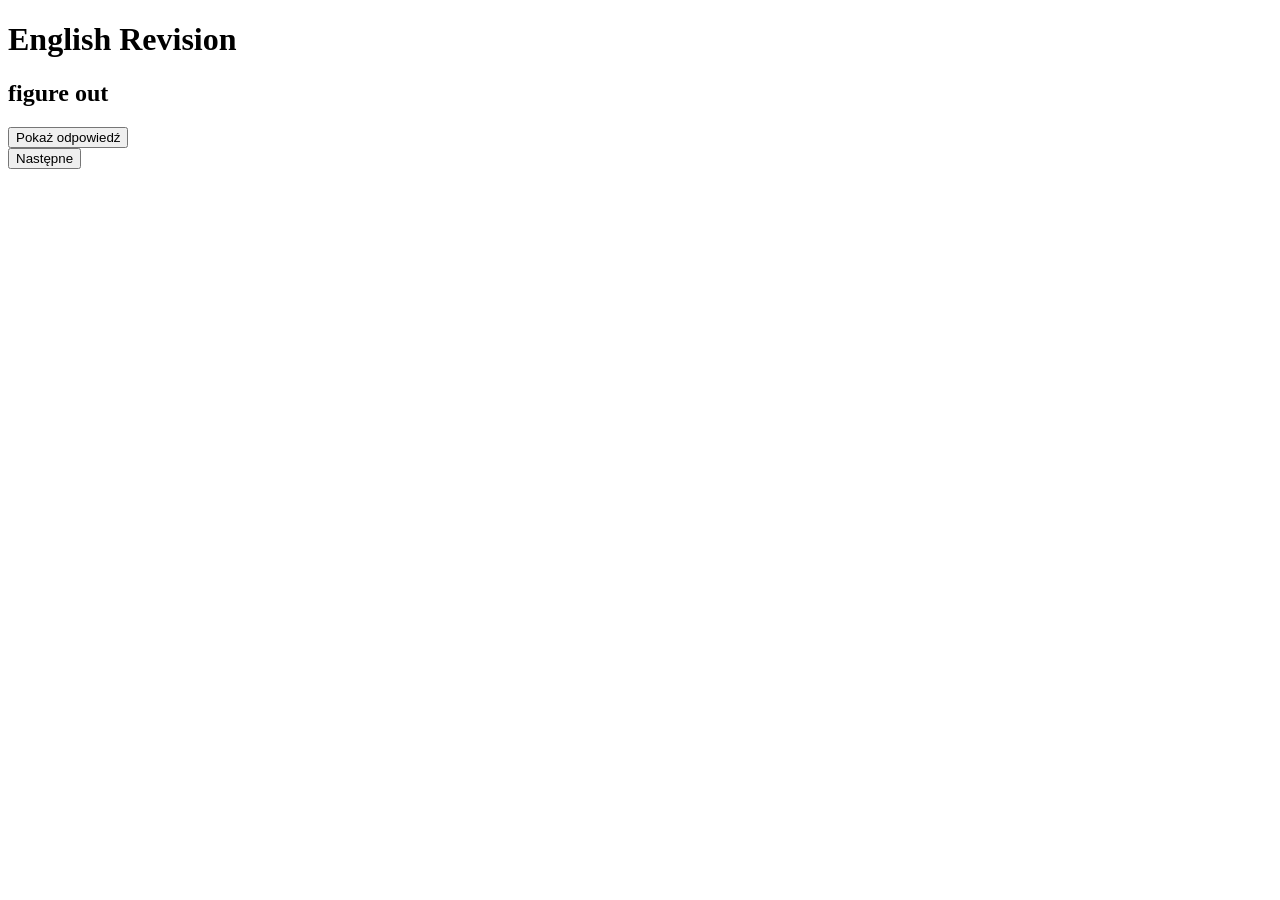
==== index-phrasal-verbs.html @ 94cf4949 "updates 'Phrasal Verbs' subapp" ====
<!DOCTYPE html>
<html lang="pl">

<head>
    <meta charset="UTF-8">
    <meta name="viewport" content="width=device-width, initial-scale=1.0">

    <title>English Revision</title>

    <link rel="stylesheet" href="style.css">
</head>

<body>

    <h1>English Revision</h1>

    <div id="card">

        <h2 id="word">
            ...
        </h2>

        <button id="show-answer">
            Pokaż odpowiedź
        </button>

        <div id="answer" hidden>
            ...
        </div>

    </div>


    <button id="next">
        Następne
    </button>


    <script src="app.js"></script>

</body>

</html>
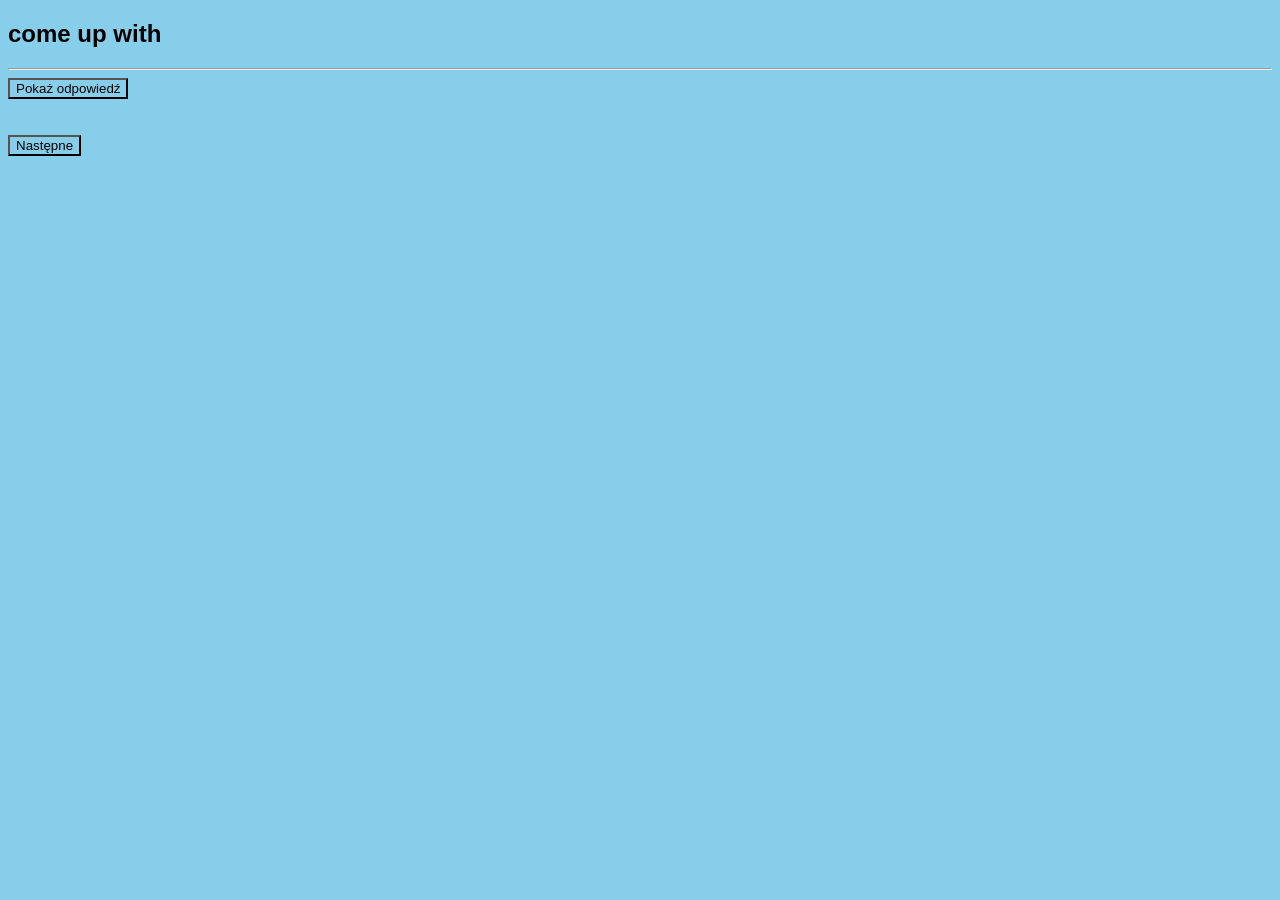
==== commit e4bbedc2: "updates 'phrasal verbs' repetition" ====
--- a/index-phrasal-verbs.html
+++ b/index-phrasal-verbs.html
@@ -5,20 +5,23 @@
     <meta charset="UTF-8">
     <meta name="viewport" content="width=device-width, initial-scale=1.0">
 
-    <title>English Revision</title>
+    <title>English (phrasal verbs)</title>
 
-    <link rel="stylesheet" href="style.css">
+
+
+
+    <link rel="stylesheet" href="styles.css">
 </head>
 
 <body>
-
-    <h1>English Revision</h1>
 
     <div id="card">
 
         <h2 id="word">
             ...
         </h2>
+
+        <hr>
 
         <button id="show-answer">
             Pokaż odpowiedź
@@ -30,7 +33,8 @@
 
     </div>
 
-
+    <br>
+    <br>
     <button id="next">
         Następne
     </button>
--- a/styles.css
+++ b/styles.css
@@ -0,0 +1,19 @@
+* {
+    box-sizing: border-box;
+    font-family: 'Montserrat', sans-serif;
+    background-color: skyblue;
+    color: black;
+}
+
+table,
+th,
+td {
+    border: 1px solid black;
+    border-collapse: collapse;
+}
+
+th,
+td {
+    padding: 5px;
+    text-align: left;
+}
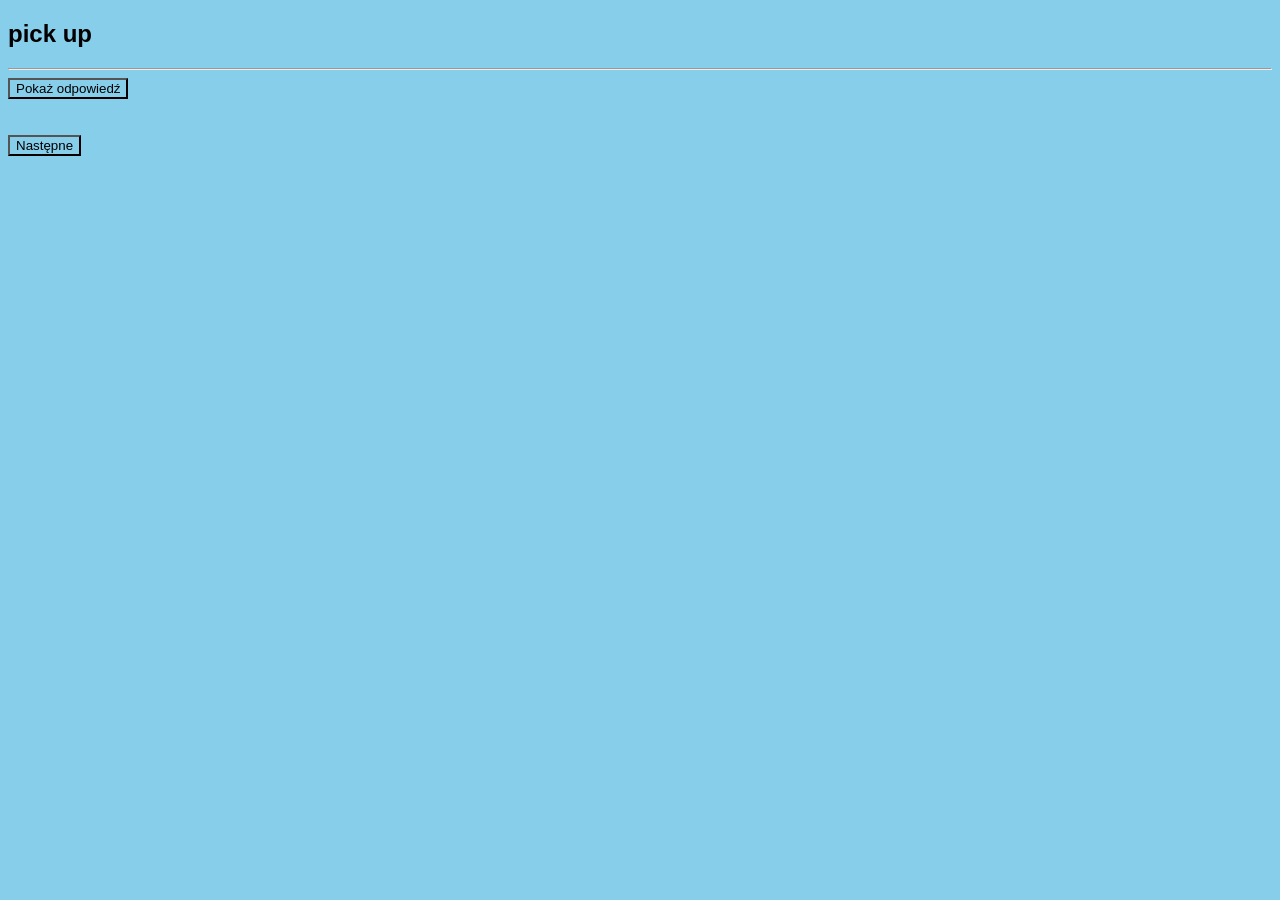
==== commit a421408b: "updates favicon linking" ====
--- a/index-phrasal-verbs.html
+++ b/index-phrasal-verbs.html
@@ -6,6 +6,7 @@
     <meta name="viewport" content="width=device-width, initial-scale=1.0">
 
     <title>English (phrasal verbs)</title>
+    <link rel="icon" href="favicon.ico">
 
 
 
